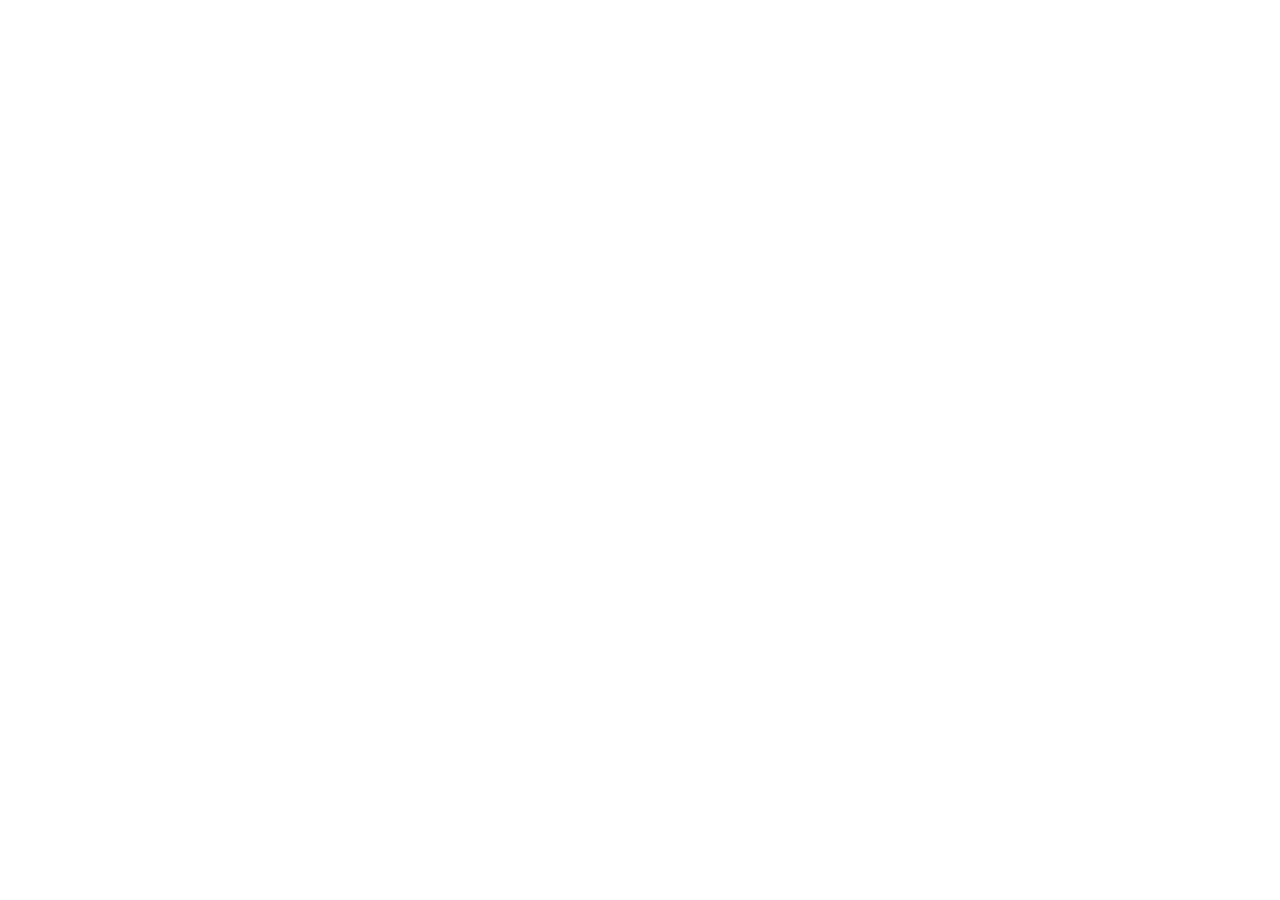
==== pages/login.html @ 249bb0dd "3. estructura inicial en login" ====
<!DOCTYPE html>
<html lang="en">
	<head>
		<meta charset="UTF-8" />
		<meta name="viewport" content="width=device-width, initial-scale=1.0" />
		<title>Document</title>
	</head>
	<body></body>
</html>
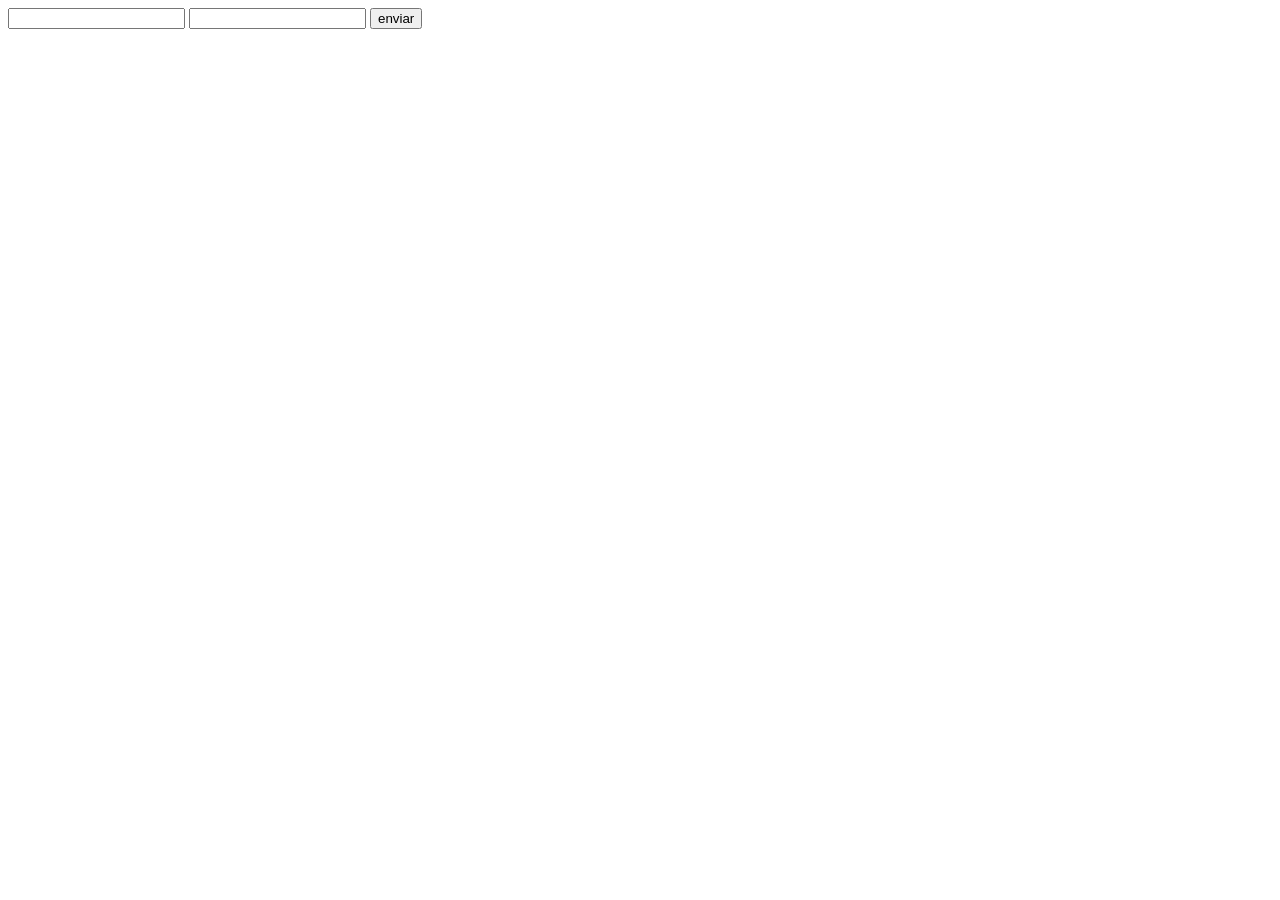
==== commit 92b2efaa: "5. formulario en login.html" ====
--- a/pages/login.html
+++ b/pages/login.html
@@ -5,5 +5,11 @@
 		<meta name="viewport" content="width=device-width, initial-scale=1.0" />
 		<title>Document</title>
 	</head>
-	<body></body>
+	<body>
+		<form>
+			<input type="text" />
+			<input type="text" />
+			<button>enviar</button>
+		</form>
+	</body>
 </html>
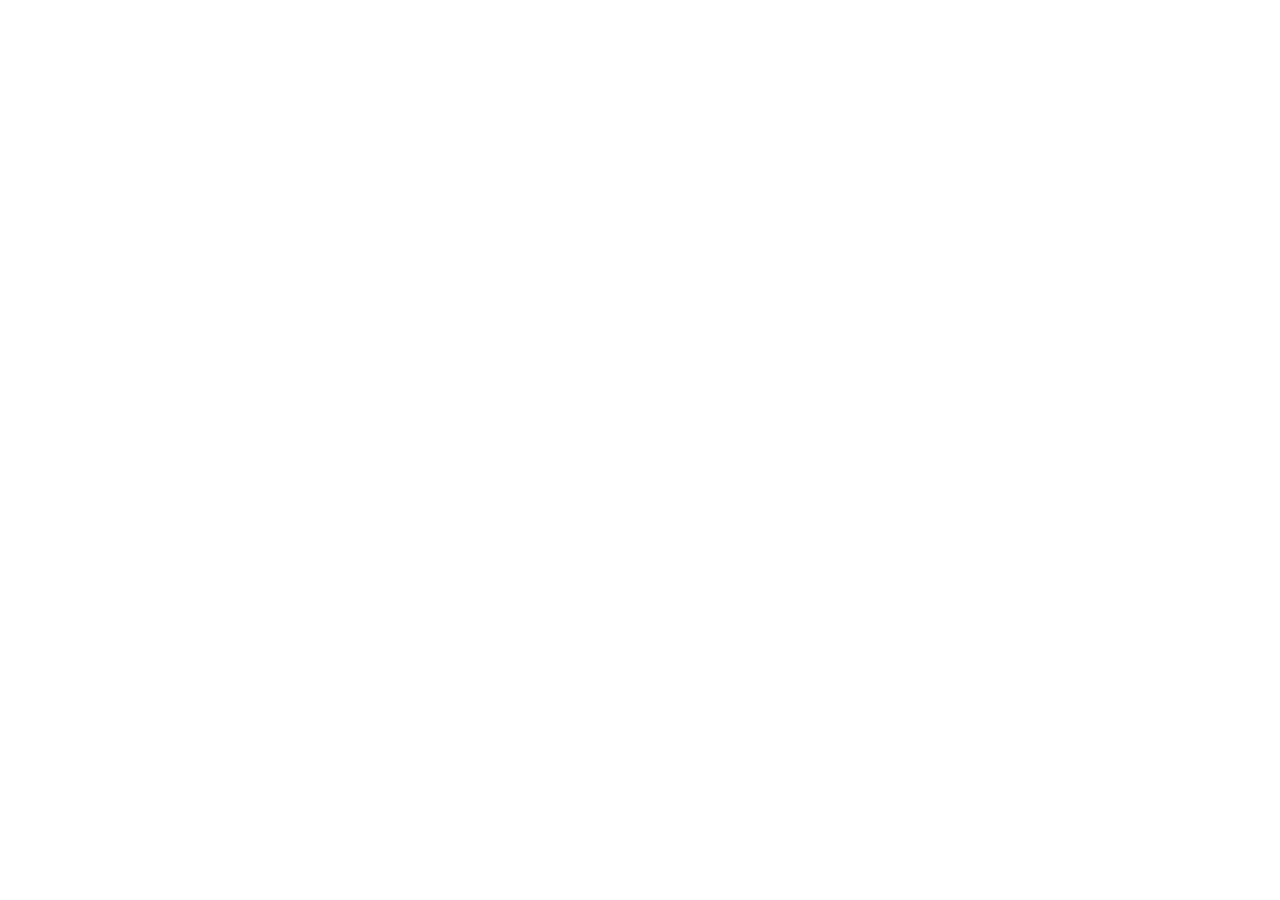
==== commit 5cd0ea62: "Revert "5. nueva cajita: resetear los valores por defecto en css" This reverts commit d2d393b50eafa1" ====
--- a/pages/login.html
+++ b/pages/login.html
@@ -5,11 +5,5 @@
 		<meta name="viewport" content="width=device-width, initial-scale=1.0" />
 		<title>Document</title>
 	</head>
-	<body>
-		<form>
-			<input type="text" />
-			<input type="text" />
-			<button>enviar</button>
-		</form>
-	</body>
+	<body></body>
 </html>
